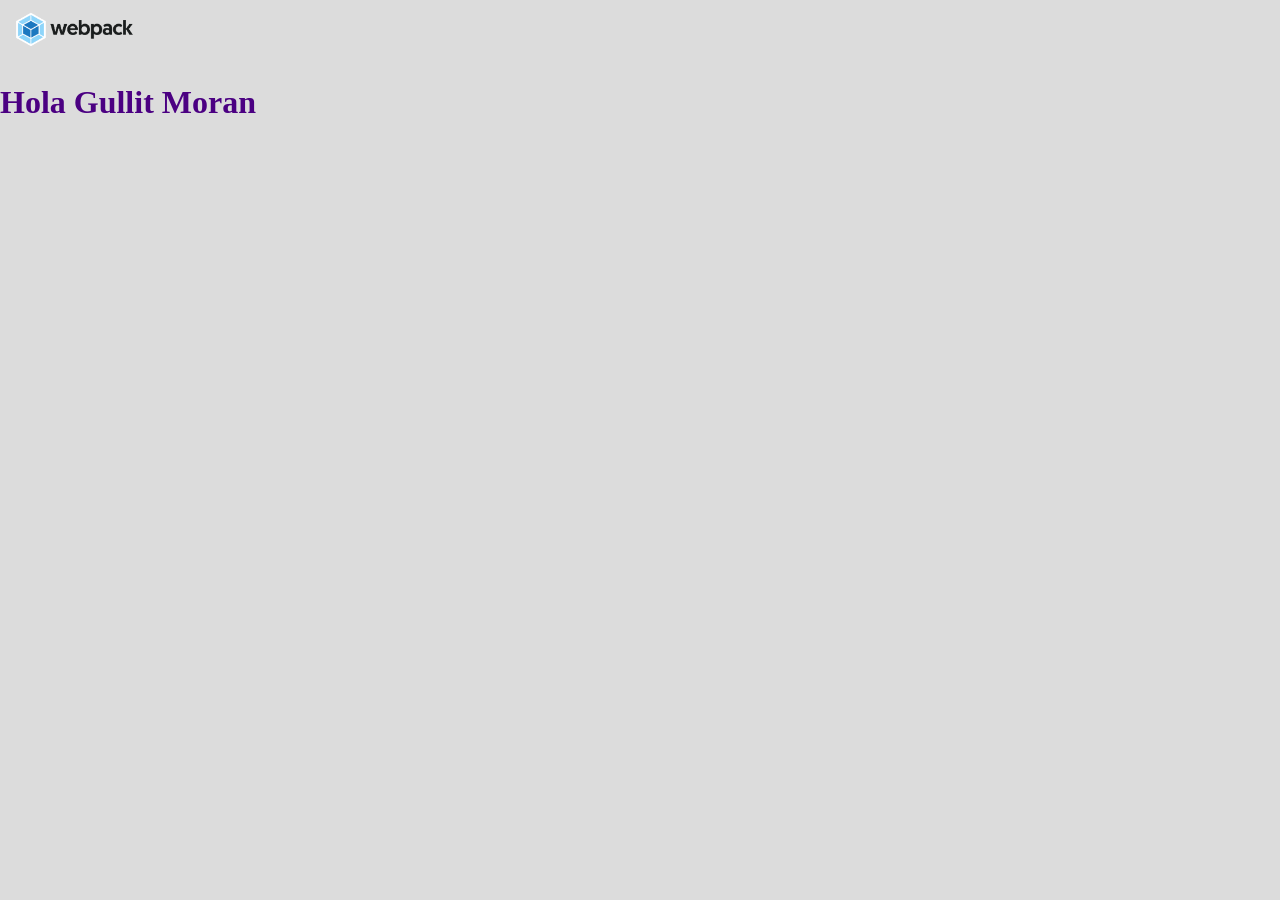
==== docs/index.html @ e4b0f8a0 "WebPack Nuv." ====
<!doctype html><html lang="es"><head><meta charset="UTF-8"><meta http-equiv="X-UA-Compatible" content="IE=edge"><meta name="viewport" content="width=device-width,initial-scale=1"><title>Webpack</title><script defer="defer" src="main.f0cfc67c1edc56d009db.js"></script><link href="main.a6f08756909d737e22f2.css" rel="stylesheet"></head><body><img src="assets/img/webpack-logo.png" alt="Webpack logo"></body></html>
---- docs/main.a6f08756909d737e22f2.css ----
body,html{background-color:#dcdcdc;margin:0}img{width:150px}
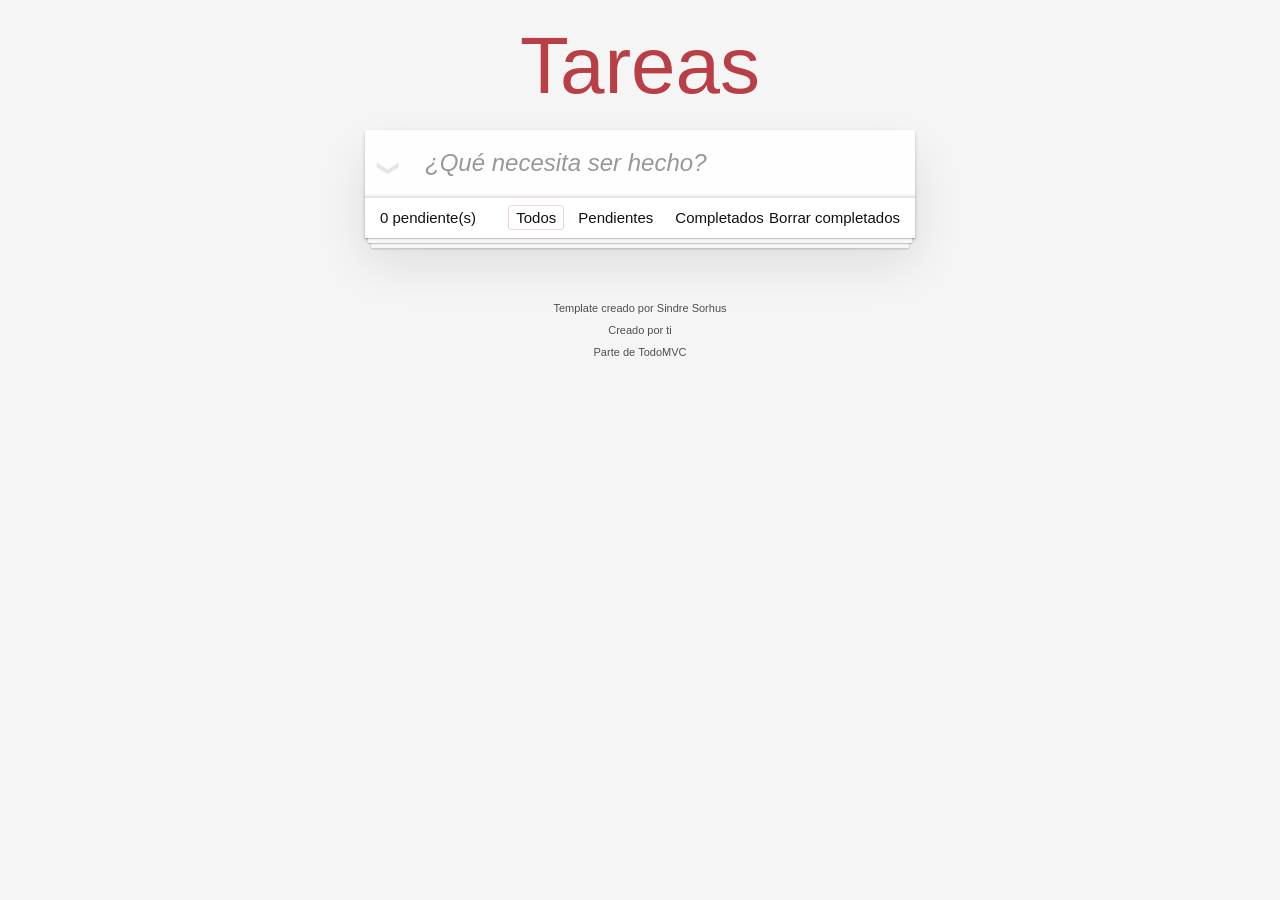
==== commit 0be15ed6: "DOCS creado" ====
--- a/docs/index.html
+++ b/docs/index.html
@@ -1 +1 @@
-<!doctype html><html lang="es"><head><meta charset="UTF-8"><meta http-equiv="X-UA-Compatible" content="IE=edge"><meta name="viewport" content="width=device-width,initial-scale=1"><title>Webpack</title><script defer="defer" src="main.f0cfc67c1edc56d009db.js"></script><link href="main.a6f08756909d737e22f2.css" rel="stylesheet"></head><body><img src="assets/img/webpack-logo.png" alt="Webpack logo"></body></html>+<!doctype html><html lang="es"><head><meta charset="utf-8"><meta name="viewport" content="width=device-width,initial-scale=1"><title>Template • TodoMVC</title><script defer="defer" src="main.b0cbf8922ee0d7df602a.js"></script><link href="main.a918f94f9960cb5ca24f.css" rel="stylesheet"></head><body><section class="todoapp"><header class="header"><h1>Tareas</h1><input class="new-todo" placeholder="¿Qué necesita ser hecho?" autofocus></header><section class="main"><input id="toggle-all" class="toggle-all" type="checkbox"> <label for="toggle-all">Mark all as complete</label><ul class="todo-list"></ul></section><footer class="footer"><span class="todo-count"><strong>0</strong> pendiente(s)</span><ul class="filters"><li><a class="selected filtro" href="#/">Todos</a></li><li><a class="filtro" href="#/active">Pendientes</a></li><li><a class="filtro" href="#/completed">Completados</a></li></ul><button class="clear-completed">Borrar completados</button></footer></section><footer class="info"><p>Template creado por <a href="http://sindresorhus.com">Sindre Sorhus</a></p><p>Creado por <a href="http://todomvc.com">ti</a></p><p>Parte de <a href="http://todomvc.com">TodoMVC</a></p></footer></body></html>
--- a/docs/main.a918f94f9960cb5ca24f.css
+++ b/docs/main.a918f94f9960cb5ca24f.css
@@ -0,0 +1 @@
+body,button,html{margin:0;padding:0}button{-webkit-font-smoothing:antialiased;-webkit-appearance:none;appearance:none;background:none;border:0;color:inherit;font-family:inherit;font-size:100%;font-weight:inherit;vertical-align:baseline}body,button{-moz-osx-font-smoothing:grayscale}body{-webkit-font-smoothing:antialiased;background:#f5f5f5;color:#111;font:14px Helvetica Neue,Helvetica,Arial,sans-serif;font-weight:300;line-height:1.4em;margin:0 auto;max-width:550px;min-width:230px}:focus{outline:0}.hidden{display:none}.todoapp{background:#fff;box-shadow:0 2px 4px 0 rgba(0,0,0,.2),0 25px 50px 0 rgba(0,0,0,.1);margin:130px 0 40px;position:relative}.todoapp input::-webkit-input-placeholder{color:rgba(0,0,0,.4);font-style:italic;font-weight:300}.todoapp input::-moz-placeholder{color:rgba(0,0,0,.4);font-style:italic;font-weight:300}.todoapp input::input-placeholder{color:rgba(0,0,0,.4);font-style:italic;font-weight:300}.todoapp h1{color:#b83f45;font-size:80px;font-weight:200;position:absolute;text-align:center;-webkit-text-rendering:optimizeLegibility;-moz-text-rendering:optimizeLegibility;text-rendering:optimizeLegibility;top:-140px;width:100%}.edit,.new-todo{-webkit-font-smoothing:antialiased;-moz-osx-font-smoothing:grayscale;border:1px solid #999;box-shadow:inset 0 -1px 5px 0 rgba(0,0,0,.2);box-sizing:border-box;color:inherit;font-family:inherit;font-size:24px;font-weight:inherit;line-height:1.4em;margin:0;padding:6px;position:relative;width:100%}.new-todo{background:rgba(0,0,0,.003);border:none;box-shadow:inset 0 -2px 1px rgba(0,0,0,.03);padding:16px 16px 16px 60px}.main{border-top:1px solid #e6e6e6;position:relative;z-index:2}.toggle-all{border:none;bottom:100%;height:1px;opacity:0;position:absolute;right:100%;width:1px}.toggle-all+label{font-size:0;height:34px;left:-13px;position:absolute;top:-52px;-webkit-transform:rotate(90deg);transform:rotate(90deg);width:60px}.toggle-all+label:before{color:#e6e6e6;content:"❯";font-size:22px;padding:10px 27px}.toggle-all:checked+label:before{color:#737373}.todo-list{list-style:none;margin:0;padding:0}.todo-list li{border-bottom:1px solid #ededed;font-size:24px;position:relative}.todo-list li:last-child{border-bottom:none}.todo-list li.editing{border-bottom:none;padding:0}.todo-list li.editing .edit{display:block;margin:0 0 0 43px;padding:12px 16px;width:calc(100% - 43px)}.todo-list li.editing .view{display:none}.todo-list li .toggle{-webkit-appearance:none;appearance:none;border:none;bottom:0;height:auto;margin:auto 0;opacity:0;position:absolute;text-align:center;top:0;width:40px}.todo-list li .toggle+label{background-image:url("data:image/svg+xml;utf8,%3Csvg%20xmlns%3D%22http%3A//www.w3.org/2000/svg%22%20width%3D%2240%22%20height%3D%2240%22%20viewBox%3D%22-10%20-18%20100%20135%22%3E%3Ccircle%20cx%3D%2250%22%20cy%3D%2250%22%20r%3D%2250%22%20fill%3D%22none%22%20stroke%3D%22%23ededed%22%20stroke-width%3D%223%22/%3E%3C/svg%3E");background-position:0;background-repeat:no-repeat}.todo-list li .toggle:checked+label{background-image:url("data:image/svg+xml;utf8,%3Csvg%20xmlns%3D%22http%3A//www.w3.org/2000/svg%22%20width%3D%2240%22%20height%3D%2240%22%20viewBox%3D%22-10%20-18%20100%20135%22%3E%3Ccircle%20cx%3D%2250%22%20cy%3D%2250%22%20r%3D%2250%22%20fill%3D%22none%22%20stroke%3D%22%23bddad5%22%20stroke-width%3D%223%22/%3E%3Cpath%20fill%3D%22%235dc2af%22%20d%3D%22M72%2025L42%2071%2027%2056l-4%204%2020%2020%2034-52z%22/%3E%3C/svg%3E")}.todo-list li label{color:#4d4d4d;display:block;font-weight:400;line-height:1.2;padding:15px 15px 15px 60px;transition:color .4s;word-break:break-all}.todo-list li.completed label{color:#cdcdcd;text-decoration:line-through}.todo-list li .destroy{bottom:0;color:#cc9a9a;display:none;font-size:30px;height:40px;margin:auto 0 11px;position:absolute;right:10px;top:0;transition:color .2s ease-out;width:40px}.todo-list li .destroy:hover{color:#af5b5e}.todo-list li .destroy:after{content:"×"}.todo-list li:hover .destroy{display:block}.todo-list li .edit{display:none}.todo-list li.editing:last-child{margin-bottom:-1px}.footer{border-top:1px solid #e6e6e6;font-size:15px;height:20px;padding:10px 15px;text-align:center}.footer:before{bottom:0;box-shadow:0 1px 1px rgba(0,0,0,.2),0 8px 0 -3px #f6f6f6,0 9px 1px -3px rgba(0,0,0,.2),0 16px 0 -6px #f6f6f6,0 17px 2px -6px rgba(0,0,0,.2);content:"";height:50px;left:0;overflow:hidden;position:absolute;right:0}.todo-count{float:left;text-align:left}.todo-count strong{font-weight:300}.filters{left:0;list-style:none;margin:0;padding:0;position:absolute;right:0}.filters li{display:inline}.filters li a{border:1px solid transparent;border-radius:3px;color:inherit;margin:3px;padding:3px 7px;text-decoration:none}.filters li a:hover{border-color:rgba(175,47,47,.1)}.filters li a.selected{border-color:rgba(175,47,47,.2)}.clear-completed,html .clear-completed:active{cursor:pointer;float:right;line-height:20px;position:relative;text-decoration:none}.clear-completed:hover{text-decoration:underline}.info{color:#4d4d4d;font-size:11px;margin:65px auto 0;text-align:center;text-shadow:0 1px 0 hsla(0,0%,100%,.5)}.info p{line-height:1}.info a{color:inherit;font-weight:400;text-decoration:none}.info a:hover{text-decoration:underline}@media screen and (-webkit-min-device-pixel-ratio:0){.todo-list li .toggle,.toggle-all{background:none}.todo-list li .toggle{height:40px}}@media (max-width:430px){.footer{height:50px}.filters{bottom:10px}}hr{border:0;border-bottom:1px dashed #f7f7f7;border-top:1px dashed #c5c5c5;margin:20px 0}.learn a{color:#b83f45;font-weight:400;text-decoration:none}.learn a:hover{color:#787e7e;text-decoration:underline}.learn h3,.learn h4,.learn h5{color:#000;font-weight:500;line-height:1.2;margin:10px 0}.learn h3{font-size:24px}.learn h4{font-size:18px}.learn h5{font-size:14px;margin-bottom:0}.learn ul{margin:0 0 30px 25px;padding:0}.learn li{line-height:20px}.learn p{font-size:15px;font-weight:300;line-height:1.3;margin-bottom:0;margin-top:0}#issue-count{display:none}.quote{border:none;margin:20px 0 60px}.quote p{font-style:italic}.quote p:before{content:"“";left:3px;top:-20px}.quote p:after,.quote p:before{font-size:50px;opacity:.15;position:absolute}.quote p:after{bottom:-42px;content:"”";right:3px}.quote footer{bottom:-40px;position:absolute;right:0}.quote footer img{border-radius:3px}.quote footer a{margin-left:5px;vertical-align:middle}.speech-bubble{background:rgba(0,0,0,.04);border-radius:5px;padding:10px;position:relative}.speech-bubble:after{border:13px solid transparent;border-top-color:rgba(0,0,0,.04);content:"";position:absolute;right:30px;top:100%}.learn-bar>.learn{background-color:hsla(0,0%,100%,.6);border-radius:5px;left:-300px;padding:10px;position:absolute;top:8px;transition-duration:.5s;transition-property:left;width:272px}@media (min-width:899px){.learn-bar{padding-left:300px;width:auto}.learn-bar>.learn{left:8px}}
